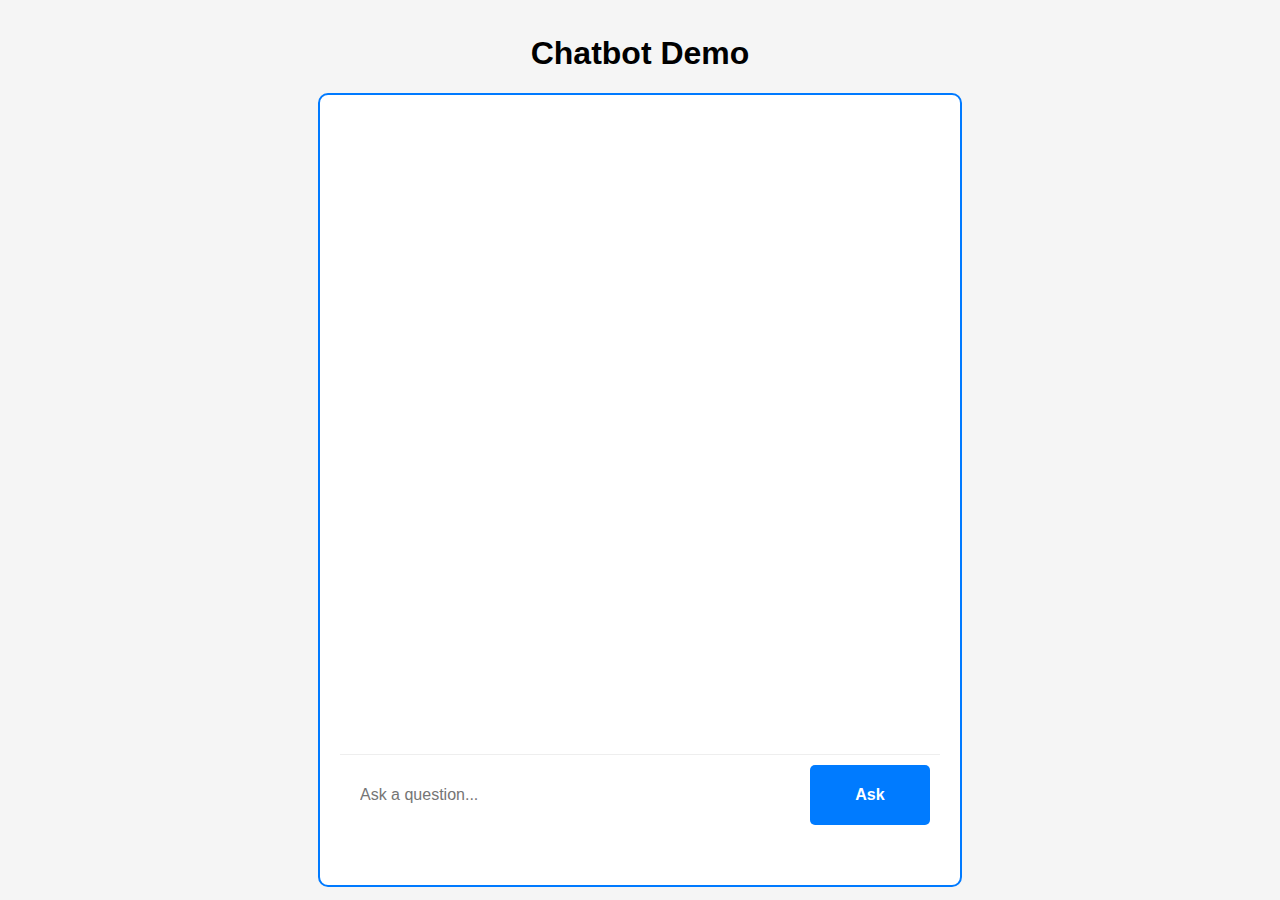
==== UI/index.html @ 38c153da "Added python file to run HTML with CORS and made more changes" ====
<!DOCTYPE html>
<html>
  <head>
    <meta charset="UTF-8" />
    <title>Chatbot Demo</title>
    <style>
      body {
        font-family: Arial, sans-serif;
        font-size: 16px;
        margin: 0;
        padding: 0;
        display: flex;
        flex-direction: column;
        height: 100vh;
        justify-content: center;
        align-items: center;
        background-color: #f5f5f5;
      }

      p:nth-child(even) {
        color: #007aff;
      }
      p:nth-child(odd) {
        color: #444444;
      }

      .chat-container {
        width: 80%;
        max-width: 600px;
        height: 80%;
        max-height: 800px;
        background-color: white;
        border-radius: 10px;
        display: flex;
        flex-direction: column;
        overflow: hidden;
        border: 2px solid #007aff;
        padding: 20px;
        padding-bottom: 50px;
      }

      .messages {
        flex-grow: 1;
        overflow-y: auto;
        padding: 20px;
      }

      .message {
        margin-bottom: 10px;
      }

      .message.bot {
        color: #007bff;
      }

      .message.user {
        color: #007bff;
        text-align: right;
      }

      .input-container {
        display: flex;
        padding: 10px;
        border-top: 1px solid #eee;
        height: 60px;
      }

      .input-container input {
        flex-grow: 1;
        border: none;
        border-radius: 5px;
        padding: 10px;
        outline: none;
        font-size: 16px;
        height: 40px;
      }

      .input-container button {
        background-color: #007bff;
        border: none;
        color: white;
        font-weight: bold;
        padding: 10px;
        margin-left: 10px;
        cursor: pointer;
        border-radius: 5px;
        outline: none;
        font-size: 16px;
        width: 120px;
      }

      .user-message {
        background-color: #007bff;
        color: white;
        border-radius: 10px;
        padding: 10px;
        margin-left: auto;
        margin-right: 20px;
        align-self: flex-end;
      }

      .bot-message {
        background-color: #eee;
        color: #333;
        border-radius: 10px;
        padding: 10px;
        margin-right: auto;
        margin-left: 20px;
        align-self: flex-start;
      }
    </style>
  </head>
  <body>
    <h1>Chatbot Demo</h1>

    <div class="chat-container">
      <div class="messages" id="chatbox"></div>
      <form onsubmit="return askQuestion();" class="input-container">
        <input
          type="text"
          id="inputBox"
          class="input"
          placeholder="Ask a question..."
        />
        <button type="submit">Ask</button>
      </form>
    </div>

    <script>
      const chatbox = document.getElementById("chatbox");
      const inputBox = document.getElementById("inputBox");

      function askQuestion() {
        const question = inputBox.value;
        console.log("You: " + question);

        if (question) {
          inputBox.value = "";
          appendMessage("You", question);
          fetch("http://localhost:8080/qa", {
            method: "POST",
            headers: {
              "Content-Type": "application/json",
            },
            body: JSON.stringify({
              key: question,
            }),
          })
            .then((response) => {
              console.log(response);
              return response.json(); // Add the 'return' keyword here
            })
            .then((data) => {
              const answer = data.response;
              appendMessage("Chatbot", answer);
            })
            .catch((error) => {
              console.error("Error:", error);
            });
        }

        return false;
      }

      // function askQuestion() {
      //   const question = inputBox.value;
      //   console.log("You: " + question)

      //   if (question) {
      //     inputBox.value = "";
      //     appendMessage("You", question);
      //     fetch("http://localhost:8080/qa", {
      //       method: "POST",
      //       headers: {
      //         "Content-Type": "application/json",
      //       },
      //       body: JSON.stringify({
      //         key: question,
      //       }),
      //     })
      //       .then((response) => {
      //         console.log(response)
      //         console.log(response.json())
      //         response.json()
      //       })
      //       .then((data) => {
      //         const answer = data.response;
      //         appendMessage("Chatbot", answer);
      //       })
      //       .catch((error) => {
      //         console.error("Error:", error);
      //       });
      //   }

      //   return false;
      // }

      function appendMessage(sender, message) {
        const messageElement = document.createElement("p");
        messageElement.innerText = `${sender}: ${message}`;
        chatbox.appendChild(messageElement);
        messageElement.scrollIntoView();
      }
    </script>
  </body>
</html>
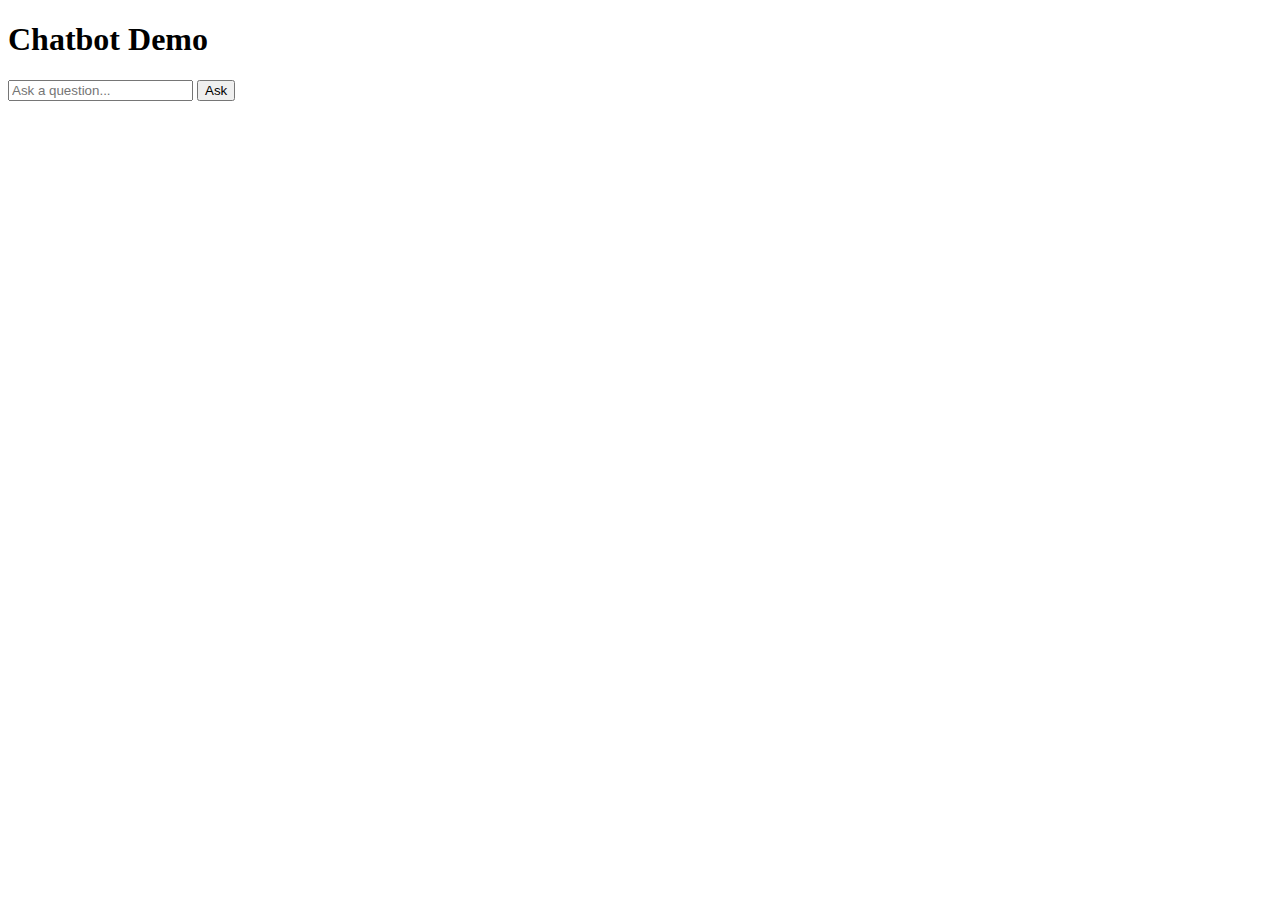
==== commit 112f7e8c: "Both Youtube and PDF working (transcript and QA)" ====
--- a/UI/index.html
+++ b/UI/index.html
@@ -1,206 +1,68 @@
-<!DOCTYPE html>
-<html>
-  <head>
-    <meta charset="UTF-8" />
-    <title>Chatbot Demo</title>
-    <style>
-      body {
-        font-family: Arial, sans-serif;
-        font-size: 16px;
-        margin: 0;
-        padding: 0;
-        display: flex;
-        flex-direction: column;
-        height: 100vh;
-        justify-content: center;
-        align-items: center;
-        background-color: #f5f5f5;
-      }
-
-      p:nth-child(even) {
-        color: #007aff;
-      }
-      p:nth-child(odd) {
-        color: #444444;
-      }
-
-      .chat-container {
-        width: 80%;
-        max-width: 600px;
-        height: 80%;
-        max-height: 800px;
-        background-color: white;
-        border-radius: 10px;
-        display: flex;
-        flex-direction: column;
-        overflow: hidden;
-        border: 2px solid #007aff;
-        padding: 20px;
-        padding-bottom: 50px;
-      }
-
-      .messages {
-        flex-grow: 1;
-        overflow-y: auto;
-        padding: 20px;
-      }
-
-      .message {
-        margin-bottom: 10px;
-      }
-
-      .message.bot {
-        color: #007bff;
-      }
-
-      .message.user {
-        color: #007bff;
-        text-align: right;
-      }
-
-      .input-container {
-        display: flex;
-        padding: 10px;
-        border-top: 1px solid #eee;
-        height: 60px;
-      }
-
-      .input-container input {
-        flex-grow: 1;
-        border: none;
-        border-radius: 5px;
-        padding: 10px;
-        outline: none;
-        font-size: 16px;
-        height: 40px;
-      }
-
-      .input-container button {
-        background-color: #007bff;
-        border: none;
-        color: white;
-        font-weight: bold;
-        padding: 10px;
-        margin-left: 10px;
-        cursor: pointer;
-        border-radius: 5px;
-        outline: none;
-        font-size: 16px;
-        width: 120px;
-      }
-
-      .user-message {
-        background-color: #007bff;
-        color: white;
-        border-radius: 10px;
-        padding: 10px;
-        margin-left: auto;
-        margin-right: 20px;
-        align-self: flex-end;
-      }
-
-      .bot-message {
-        background-color: #eee;
-        color: #333;
-        border-radius: 10px;
-        padding: 10px;
-        margin-right: auto;
-        margin-left: 20px;
-        align-self: flex-start;
-      }
-    </style>
-  </head>
-  <body>
-    <h1>Chatbot Demo</h1>
-
-    <div class="chat-container">
-      <div class="messages" id="chatbox"></div>
-      <form onsubmit="return askQuestion();" class="input-container">
-        <input
-          type="text"
-          id="inputBox"
-          class="input"
-          placeholder="Ask a question..."
-        />
-        <button type="submit">Ask</button>
-      </form>
-    </div>
-
-    <script>
-      const chatbox = document.getElementById("chatbox");
-      const inputBox = document.getElementById("inputBox");
-
-      function askQuestion() {
-        const question = inputBox.value;
-        console.log("You: " + question);
-
-        if (question) {
-          inputBox.value = "";
-          appendMessage("You", question);
-          fetch("http://localhost:8080/qa", {
-            method: "POST",
-            headers: {
-              "Content-Type": "application/json",
-            },
-            body: JSON.stringify({
-              key: question,
-            }),
-          })
-            .then((response) => {
-              console.log(response);
-              return response.json(); // Add the 'return' keyword here
-            })
-            .then((data) => {
-              const answer = data.response;
-              appendMessage("Chatbot", answer);
-            })
-            .catch((error) => {
-              console.error("Error:", error);
-            });
-        }
-
-        return false;
-      }
-
-      // function askQuestion() {
-      //   const question = inputBox.value;
-      //   console.log("You: " + question)
-
-      //   if (question) {
-      //     inputBox.value = "";
-      //     appendMessage("You", question);
-      //     fetch("http://localhost:8080/qa", {
-      //       method: "POST",
-      //       headers: {
-      //         "Content-Type": "application/json",
-      //       },
-      //       body: JSON.stringify({
-      //         key: question,
-      //       }),
-      //     })
-      //       .then((response) => {
-      //         console.log(response)
-      //         console.log(response.json())
-      //         response.json()
-      //       })
-      //       .then((data) => {
-      //         const answer = data.response;
-      //         appendMessage("Chatbot", answer);
-      //       })
-      //       .catch((error) => {
-      //         console.error("Error:", error);
-      //       });
-      //   }
-
-      //   return false;
-      // }
-
-      function appendMessage(sender, message) {
-        const messageElement = document.createElement("p");
-        messageElement.innerText = `${sender}: ${message}`;
-        chatbox.appendChild(messageElement);
-        messageElement.scrollIntoView();
-      }
-    </script>
-  </body>
-</html>
+<!DOCTYPE html>  
+<html>  
+  <head>  
+    <meta charset="UTF-8" />  
+    <title>Chatbot Demo</title>  
+    <link rel="stylesheet" href="UI/style.css">  
+  </head>  
+  <body>  
+    <h1>Chatbot Demo</h1>  
+  
+    <div class="chat-container">  
+      <div class="messages" id="chatbox"></div>  
+      <form onsubmit="return askQuestion();" class="input-container">  
+        <input  
+          type="text"  
+          id="inputBox"  
+          class="input"  
+          placeholder="Ask a question..."  
+        />  
+        <button type="submit">Ask</button>  
+      </form>  
+    </div>  
+  
+    <script>  
+      const chatbox = document.getElementById("chatbox");  
+      const inputBox = document.getElementById("inputBox");  
+  
+      function askQuestion() {  
+        const question = inputBox.value;  
+        console.log("You: " + question);  
+  
+        if (question) {  
+          inputBox.value = "";  
+          appendMessage("You", question);  
+          fetch("http://localhost:8080/qa", {  
+            method: "POST",  
+            headers: {  
+              "Content-Type": "application/json",  
+            },  
+            body: JSON.stringify({  
+              key: question,  
+            }),  
+          })  
+            .then((response) => {  
+              console.log(response);  
+              return response.json(); // Add the 'return' keyword here  
+            })  
+            .then((data) => {  
+              const answer = data.response;  
+              appendMessage("Chatbot", answer);  
+            })  
+            .catch((error) => {  
+              console.error("Error:", error);  
+            });  
+        }  
+  
+        return false;  
+      }  
+  
+      function appendMessage(sender, message) {  
+        const messageElement = document.createElement("p");  
+        messageElement.innerText = `${sender}: ${message}`;  
+        chatbox.appendChild(messageElement);  
+        messageElement.scrollIntoView();  
+      }  
+    </script>  
+  </body>  
+</html>  
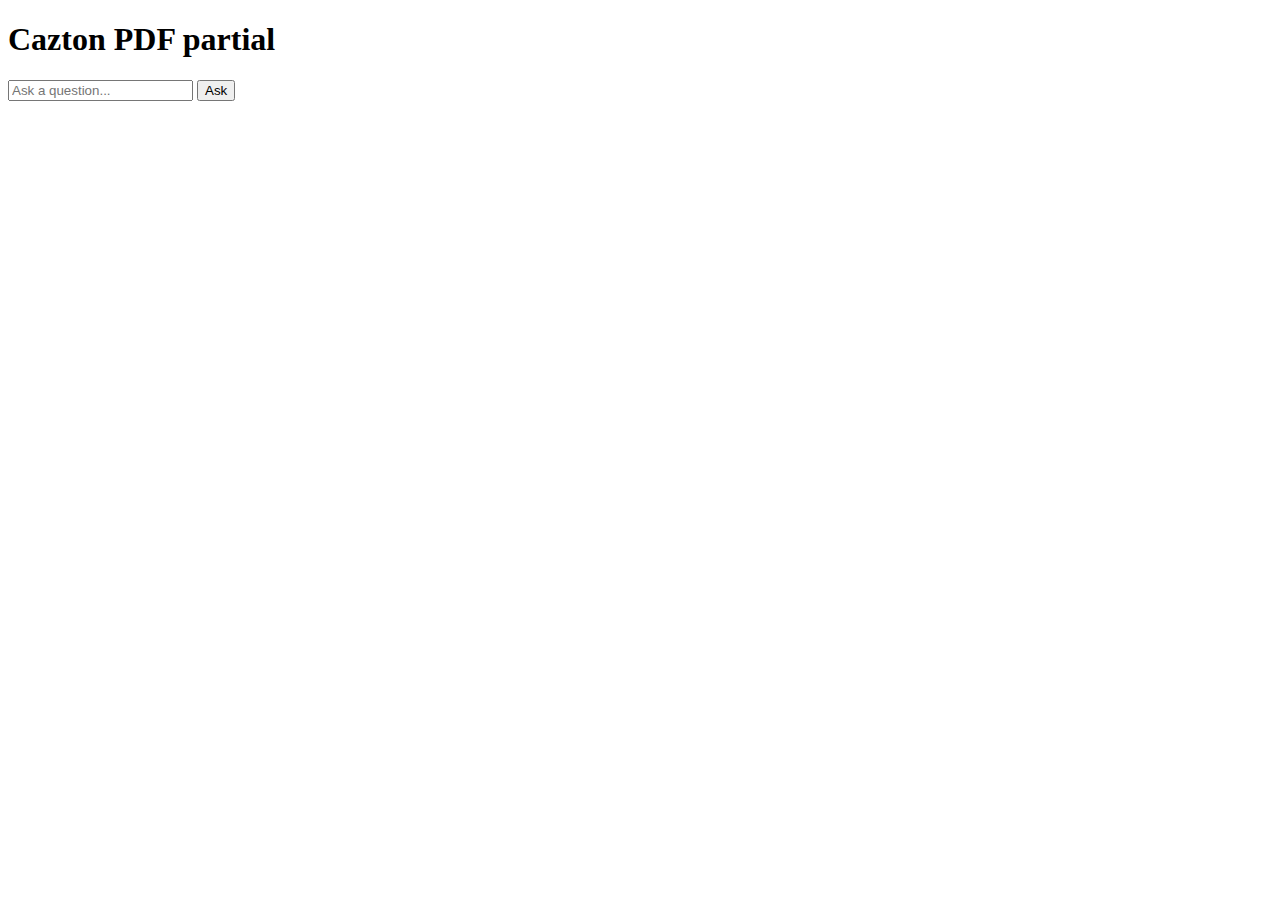
==== commit 1e87c791: "Split server_WORKS" ====
--- a/UI/index.html
+++ b/UI/index.html
@@ -6,7 +6,7 @@
     <link rel="stylesheet" href="UI/style.css">  
   </head>  
   <body>  
-    <h1>Chatbot Demo</h1>  
+    <h1>Cazton PDF partial</h1>  
   
     <div class="chat-container">  
       <div class="messages" id="chatbox"></div>  
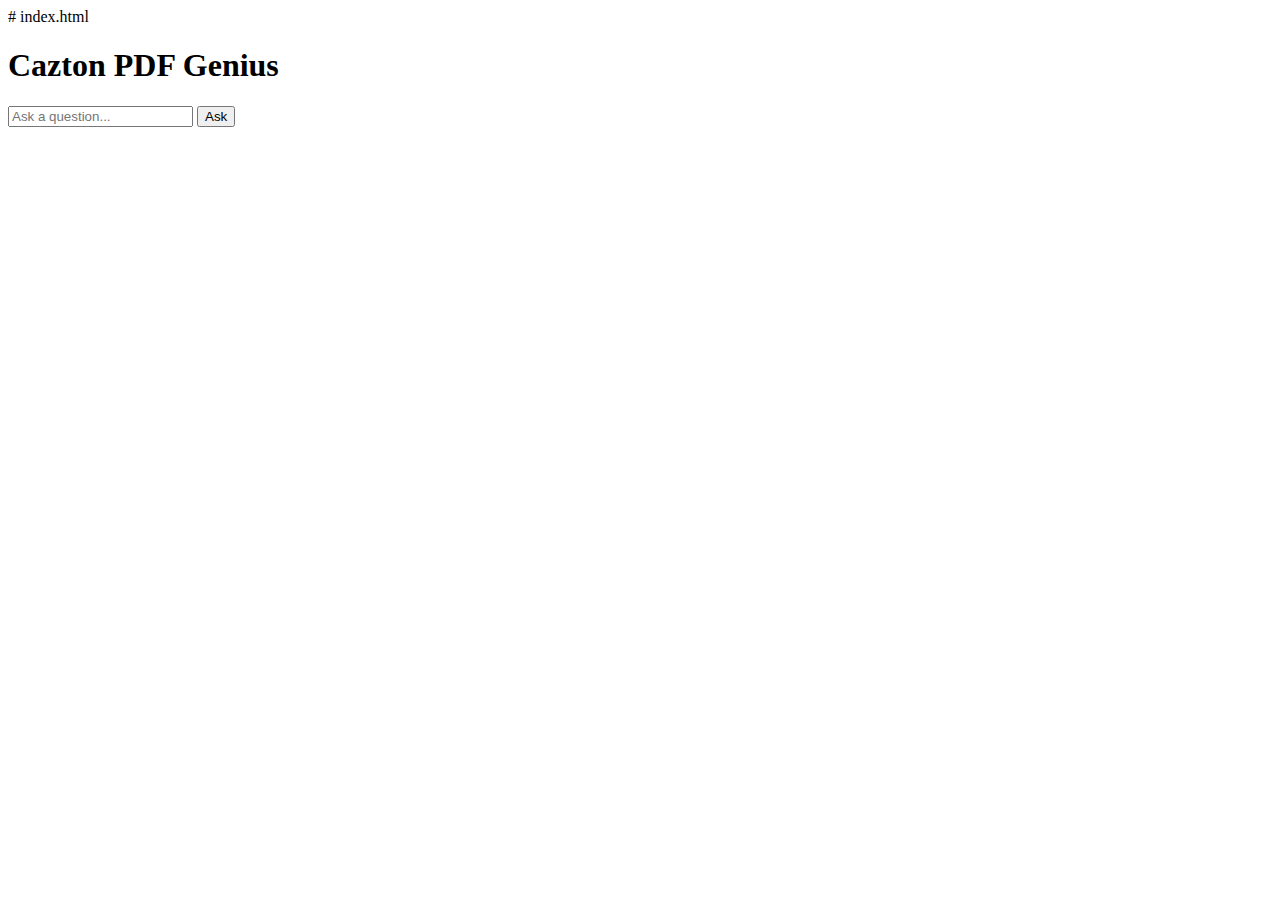
==== commit 0c9258d3: "app.py works with PDF" ====
--- a/UI/index.html
+++ b/UI/index.html
@@ -1,12 +1,14 @@
+# index.html
+
 <!DOCTYPE html>  
 <html>  
   <head>  
     <meta charset="UTF-8" />  
-    <title>Chatbot Demo</title>  
+    <title>Cazton PDF Genius</title>  
     <link rel="stylesheet" href="UI/style.css">  
   </head>  
   <body>  
-    <h1>Cazton PDF partial</h1>  
+    <h1>Cazton PDF Genius</h1>  
   
     <div class="chat-container">  
       <div class="messages" id="chatbox"></div>  
@@ -32,7 +34,7 @@
         if (question) {  
           inputBox.value = "";  
           appendMessage("You", question);  
-          fetch("http://localhost:8080/qa", {  
+          fetch("http://127.0.0.1:5500/qa", {  
             method: "POST",  
             headers: {  
               "Content-Type": "application/json",  
@@ -47,7 +49,7 @@
             })  
             .then((data) => {  
               const answer = data.response;  
-              appendMessage("Chatbot", answer);  
+              appendMessage("Cazton", answer);  
             })  
             .catch((error) => {  
               console.error("Error:", error);  
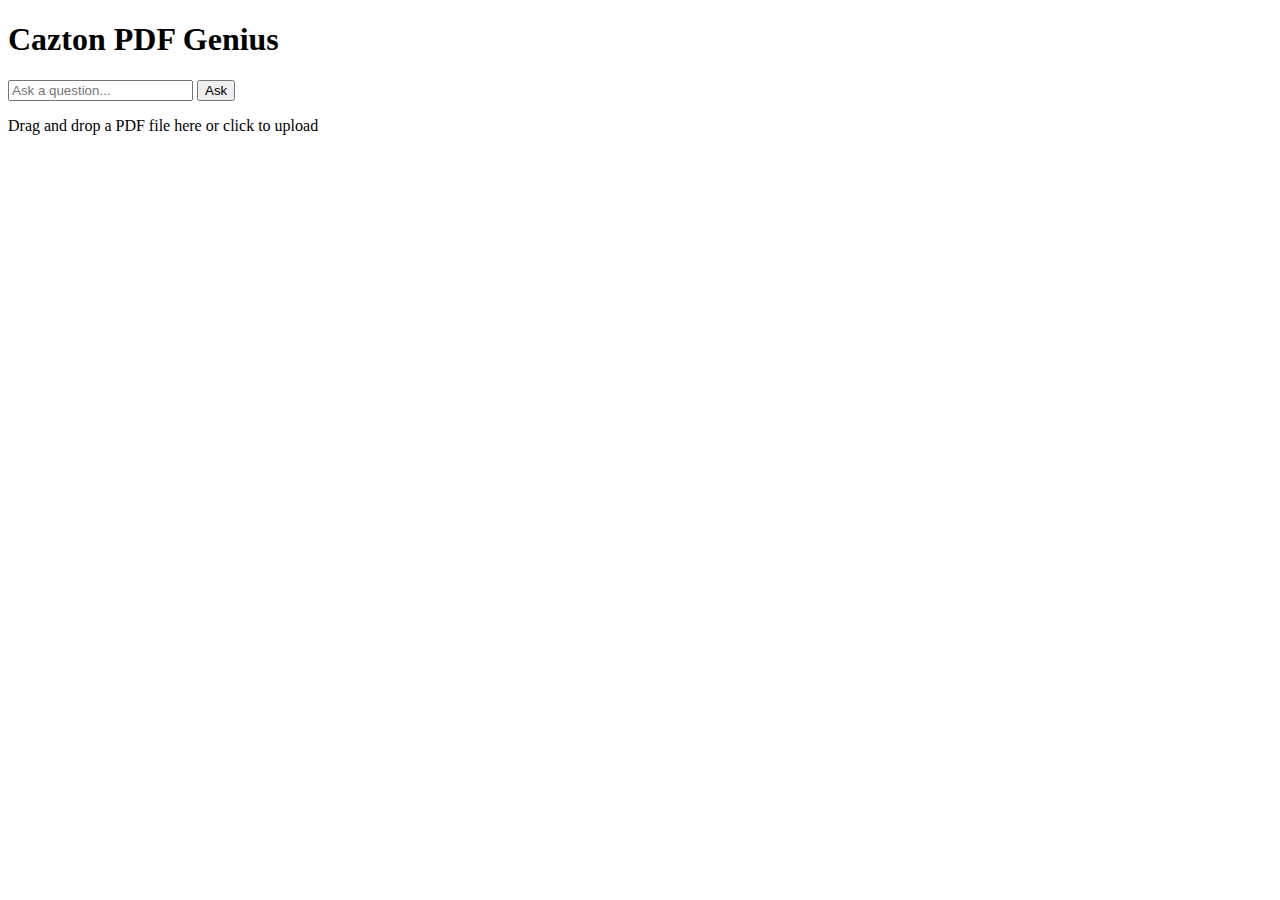
==== commit d7d0aafc: "PDF works. File drag and drop works, too." ====
--- a/UI/index.html
+++ b/UI/index.html
@@ -1,70 +1,107 @@
-# index.html
-
 <!DOCTYPE html>  
 <html>  
-  <head>  
+<head>  
     <meta charset="UTF-8" />  
     <title>Cazton PDF Genius</title>  
     <link rel="stylesheet" href="UI/style.css">  
-  </head>  
-  <body>  
+</head>  
+<body>  
     <h1>Cazton PDF Genius</h1>  
+    <div class="chat-container">  
+        <div class="messages" id="chatbox"></div>  
+        <form onsubmit="return askQuestion();" class="input-container">  
+            <input  
+                type="text"  
+                id="inputBox"  
+                class="input"  
+                placeholder="Ask a question..."  
+            />  
+            <button type="submit">Ask</button>  
+        </form>  
+        <div id="dropZone" class="drop-zone">  
+            <p>Drag and drop a PDF file here or click to upload</p>  
+            <input type="file" id="fileInput" accept="application/pdf" style="display: none;">  
+        </div>  
+    </div>  
+    <script>  
+        const chatbox = document.getElementById("chatbox");  
+        const inputBox = document.getElementById("inputBox");  
+        const dropZone = document.getElementById("dropZone");  
+        const fileInput = document.getElementById("fileInput");  
   
-    <div class="chat-container">  
-      <div class="messages" id="chatbox"></div>  
-      <form onsubmit="return askQuestion();" class="input-container">  
-        <input  
-          type="text"  
-          id="inputBox"  
-          class="input"  
-          placeholder="Ask a question..."  
-        />  
-        <button type="submit">Ask</button>  
-      </form>  
-    </div>  
+        dropZone.addEventListener("click", () => fileInput.click());  
+        dropZone.addEventListener("dragover", (e) => {  
+            e.preventDefault();  
+            dropZone.classList.add("drag-over");  
+        });  
+        dropZone.addEventListener("dragleave", () => dropZone.classList.remove("drag-over"));  
+        dropZone.addEventListener("drop", (e) => {  
+            e.preventDefault();  
+            dropZone.classList.remove("drag-over");  
+            const file = e.dataTransfer.files[0];  
+            if (file && file.type === "application/pdf") {  
+                uploadPDF(file);  
+            }  
+        });  
+        fileInput.addEventListener("change", (e) => {  
+            const file = e.target.files[0];  
+            if (file && file.type === "application/pdf") {  
+                uploadPDF(file);  
+            }  
+        });  
   
-    <script>  
-      const chatbox = document.getElementById("chatbox");  
-      const inputBox = document.getElementById("inputBox");  
+        function uploadPDF(file) {  
+            const formData = new FormData();  
+            formData.append("file", file);  
   
-      function askQuestion() {  
-        const question = inputBox.value;  
-        console.log("You: " + question);  
-  
-        if (question) {  
-          inputBox.value = "";  
-          appendMessage("You", question);  
-          fetch("http://127.0.0.1:5500/qa", {  
-            method: "POST",  
-            headers: {  
-              "Content-Type": "application/json",  
-            },  
-            body: JSON.stringify({  
-              key: question,  
-            }),  
-          })  
-            .then((response) => {  
-              console.log(response);  
-              return response.json(); // Add the 'return' keyword here  
+            fetch("http://127.0.0.1:5500/upload", {  
+                method: "POST",  
+                body: formData,  
             })  
-            .then((data) => {  
-              const answer = data.response;  
-              appendMessage("Cazton", answer);  
-            })  
-            .catch((error) => {  
-              console.error("Error:", error);  
-            });  
+                .then((response) => response.json())  
+                .then((data) => {  
+                    appendMessage("Cazton", data.response);  
+                })  
+                .catch((error) => {  
+                    console.error("Error:", error);  
+                });  
         }  
   
-        return false;  
-      }  
+        function askQuestion() {  
+            const question = inputBox.value;  
+            console.log("You: " + question);  
   
-      function appendMessage(sender, message) {  
-        const messageElement = document.createElement("p");  
-        messageElement.innerText = `${sender}: ${message}`;  
-        chatbox.appendChild(messageElement);  
-        messageElement.scrollIntoView();  
-      }  
+            if (question) {  
+                inputBox.value = "";  
+                appendMessage("You", question);  
+                fetch("http://127.0.0.1:5500/qa", {  
+                    method: "POST",  
+                    headers: {  
+                        "Content-Type": "application/json",  
+                    },  
+                    body: JSON.stringify({  
+                        key: question,  
+                    }),  
+                })  
+                    .then((response) => response.json())  
+                    .then((data) => {  
+                        const answer = data.response;  
+                        appendMessage("Cazton", answer);  
+                    })  
+                    .catch((error) => {  
+                        console.error("Error:", error);  
+                    });  
+            }  
+  
+            return false;  
+        }  
+  
+        function appendMessage(sender, message) {  
+            const messageElement = document.createElement("p");  
+            messageElement.innerText = `${sender}: ${message}`;  
+            chatbox.appendChild(messageElement);  
+            messageElement.scrollIntoView();  
+        }  
     </script>  
-  </body>  
+</body>  
 </html>  
